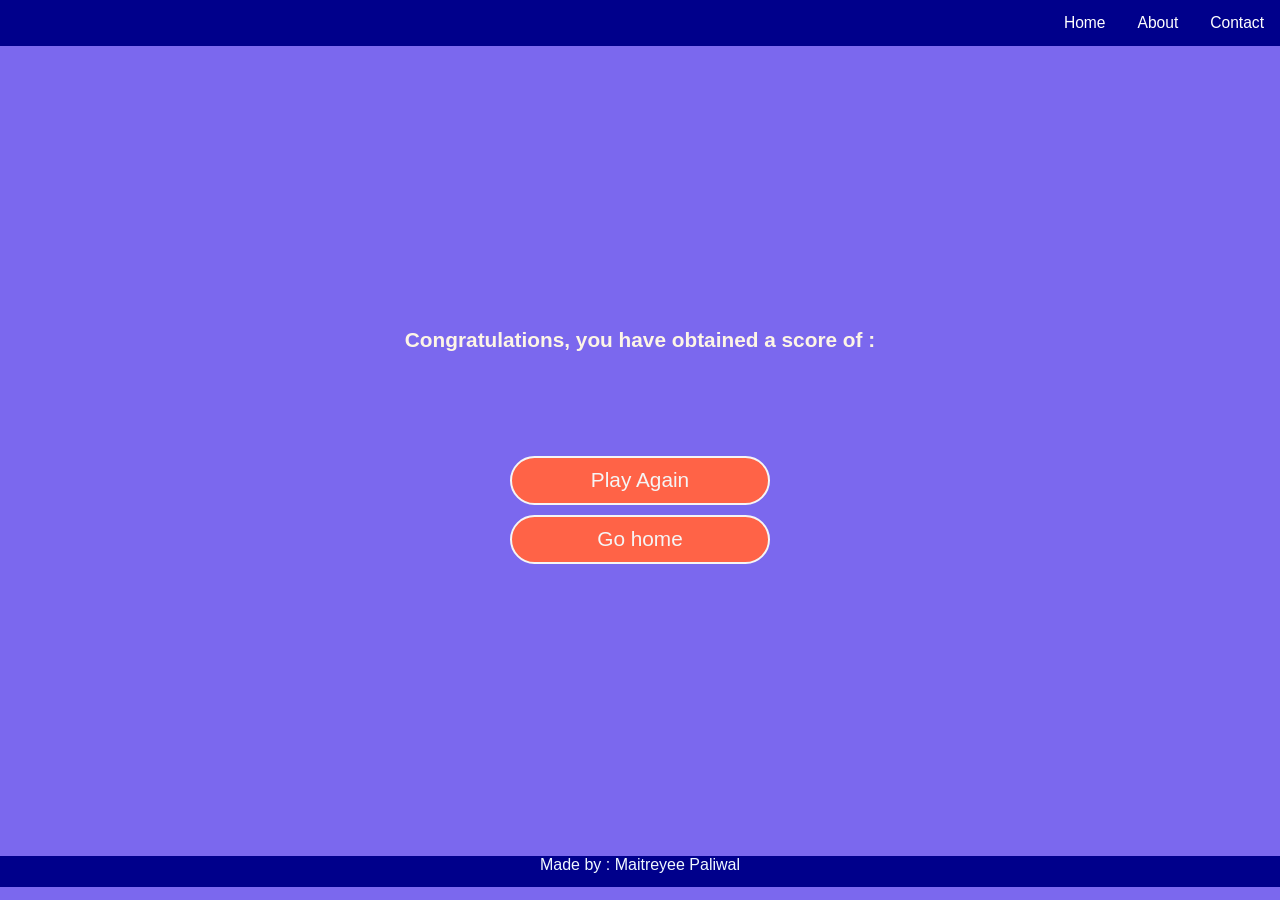
==== Project/end.html @ fda251d9 "enter" ====
<!DOCTYPE html>
<html lang="en">
<head>
    <meta charset="UTF-8">
    <meta name="viewport" content="width=device-width, initial-scale=1.0">
    <title>Quiz complete!</title>
    <link rel = "stylesheet" href="app.css" />
</head>
<body>
    <ul>
        <li><a href="contact.html">Contact</a></li>
        <li><a href="about.html">About</a></li>
        <li><a href="index.html">Home</a></li>
        
      </ul>
    <div class ="container">
        <div id = "end" class ="flex-center flex-column">
            <h1 style="font-size: 2rem;"> Congratulations, you have obtained a score of : </h1>
            <h1 id ="finalscore"> </h1>
            

            <a class ="btn" href="game.html">
                Play Again
            </a>
            <a class ="btn" href="index.html">
                Go home
            </a>
        </div>
    </div>
    <div class ="footer">
        <p class ="flex-center flex-column" style="color: aliceblue; font-size: medium;">Made by :  Maitreyee Paliwal</h1> 
    </div>
    <script src="end.js"></script>

</body>
</html>
---- Project/app.css ----
:root
{
    background-color: mediumslateblue;
    font-size: 65%;
}

*{
    box-sizing: border-box;
    font-family: Arial, Helvetica, sans-serif;
    margin: 0;
    padding: 0;
    color: maroon;
}

h1, h2, h3, h4{
    margin-bottom: 1rem;
}

h1{
    font-size: 7rem;
    color: oldlace;
    font-family: 'Segoe UI', Tahoma, Geneva, Verdana, sans-serif;
    margin-bottom: 5rem;
}

h1>span{
    font-size: 2rem;
    font-weight: 500;
}

h2{
    font-size: 4rem;
    font-weight: 700;
    margin-bottom: 4rem;
}

h3{
    font-size: 2rem;
    font-weight: 500;
}

ul {
    list-style-type: none;
    margin: 0;
    padding: 0;
    overflow: hidden;
    background-color: darkblue;
    position: -webkit-sticky; 
  position: sticky;
  top: 0;
  }
  
  li {
    float: right;
    font-size: 1.5rem;
  }
  
  li a {
    display: block;
    color: white;
    text-align: center;
    padding: 14px 16px;
    text-decoration: none;
  }

  li a:hover {
    background-color: gray;
    font-weight: bolder;
    color: lawngreen;
  }


.container{
    height: 90vh;
    width: 100wh;
    display: flex;
    justify-content: center;
    align-items: center;
    max-width: 80rem; 
    margin: 0 auto;   
    padding: 2rem;
}

.container > *{
    width: 100%;
}

.flex-column{
    display: flex;
    flex-direction: column;
}

.flex-center{
    justify-content: center;
    align-items: center;
}

.justify-center{
    justify-content: center;
}

.text-center{
    text-align: center;
}

.hidden{
    display: none;
}

.btn{
    font-size: 2rem;
    padding: 1rem 0;
    width: 25rem;
    text-align: center;
    border: 0.2rem solid whitesmoke;
    margin-bottom: 1rem;
    text-decoration: none;
    color: whitesmoke ;
    background-color: tomato;
    border-radius: 3rem;
}

.btn:hover{
    cursor: pointer;
    box-shadow: 0 0.5rem 1.5rem 0 black;
    transform: translateY(-0.1rem);
    transition: transform 150ms;
}

.btn[disabled]:hover{
    cursor: not-allowed;
    box-shadow: none;
    transform:none;
}

.footer{
    background-color: darkblue;
    position: -webkit-sticky; 
    position: sticky;
    height: 3rem;
    bottom: 0rem;
}

form{
    width: 100%;
    display: flex;
    flex-direction: column;
    align-items: center;
}

.instruction{
    height: 80vh;
    width: 100wh;
    color: honeydew;
    font-family: -apple-system, BlinkMacSystemFont, 'Segoe UI', Roboto, Oxygen, Ubuntu, Cantarell, 'Open Sans', 'Helvetica Neue', sans-serif;
    background-color: mediumslateblue;
    display: flex;
    flex-direction: column;
    align-items: center;
}

.instruction > li{
    color: khaki;
    float: none;
    font-family: -apple-system, BlinkMacSystemFont, 'Segoe UI', Roboto, Oxygen, Ubuntu, Cantarell, 'Open Sans', 'Helvetica Neue', sans-serif;
    line-height: 4rem;
    font-size: 2rem;
}
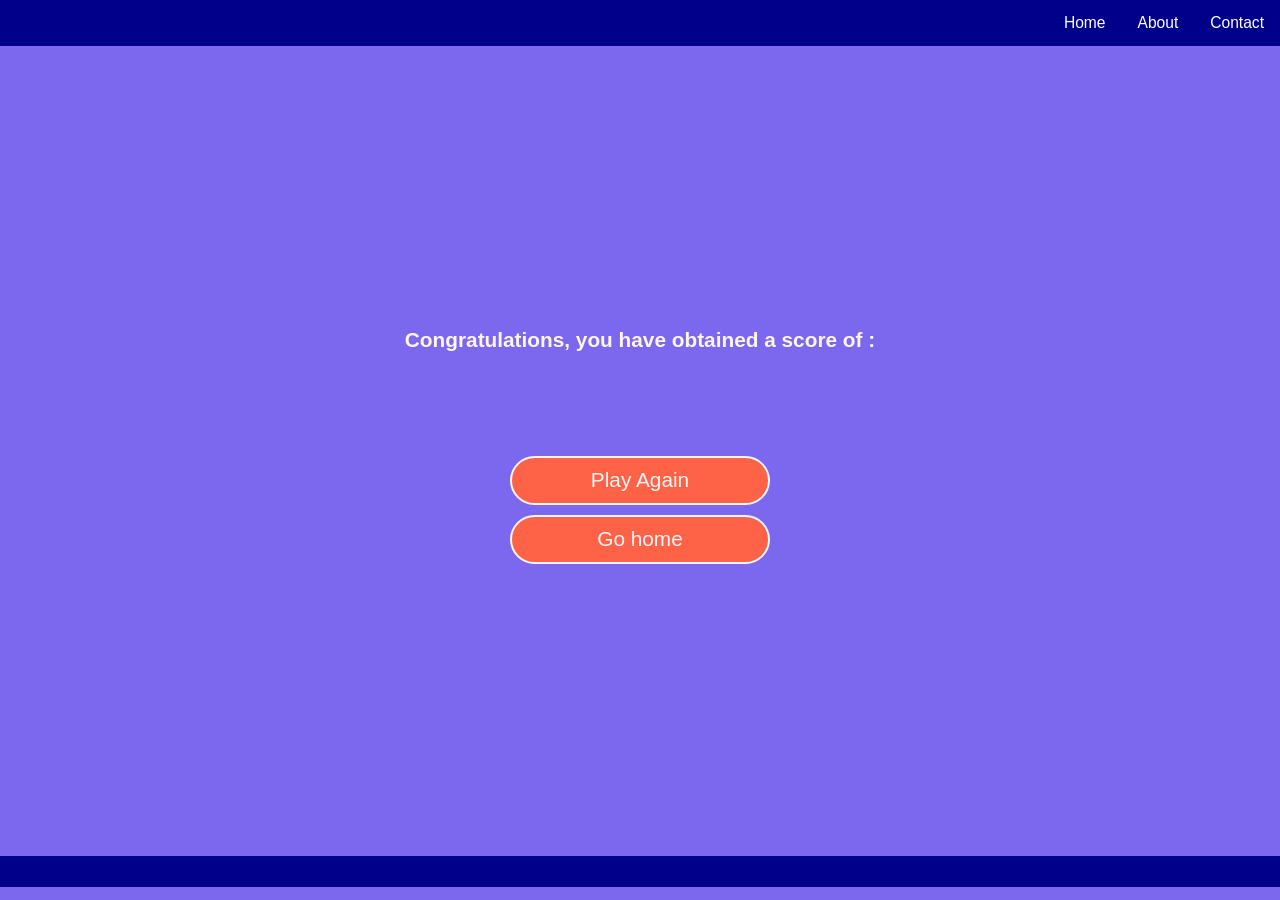
==== commit 3f66b5a2: "enter" ====
--- a/Project/end.html
+++ b/Project/end.html
@@ -28,7 +28,7 @@
         </div>
     </div>
     <div class ="footer">
-        <p class ="flex-center flex-column" style="color: aliceblue; font-size: medium;">Made by :  Maitreyee Paliwal</h1> 
+        <p class ="flex-center flex-column" style="color: aliceblue; font-size: medium;"></h1> 
     </div>
     <script src="end.js"></script>
 
